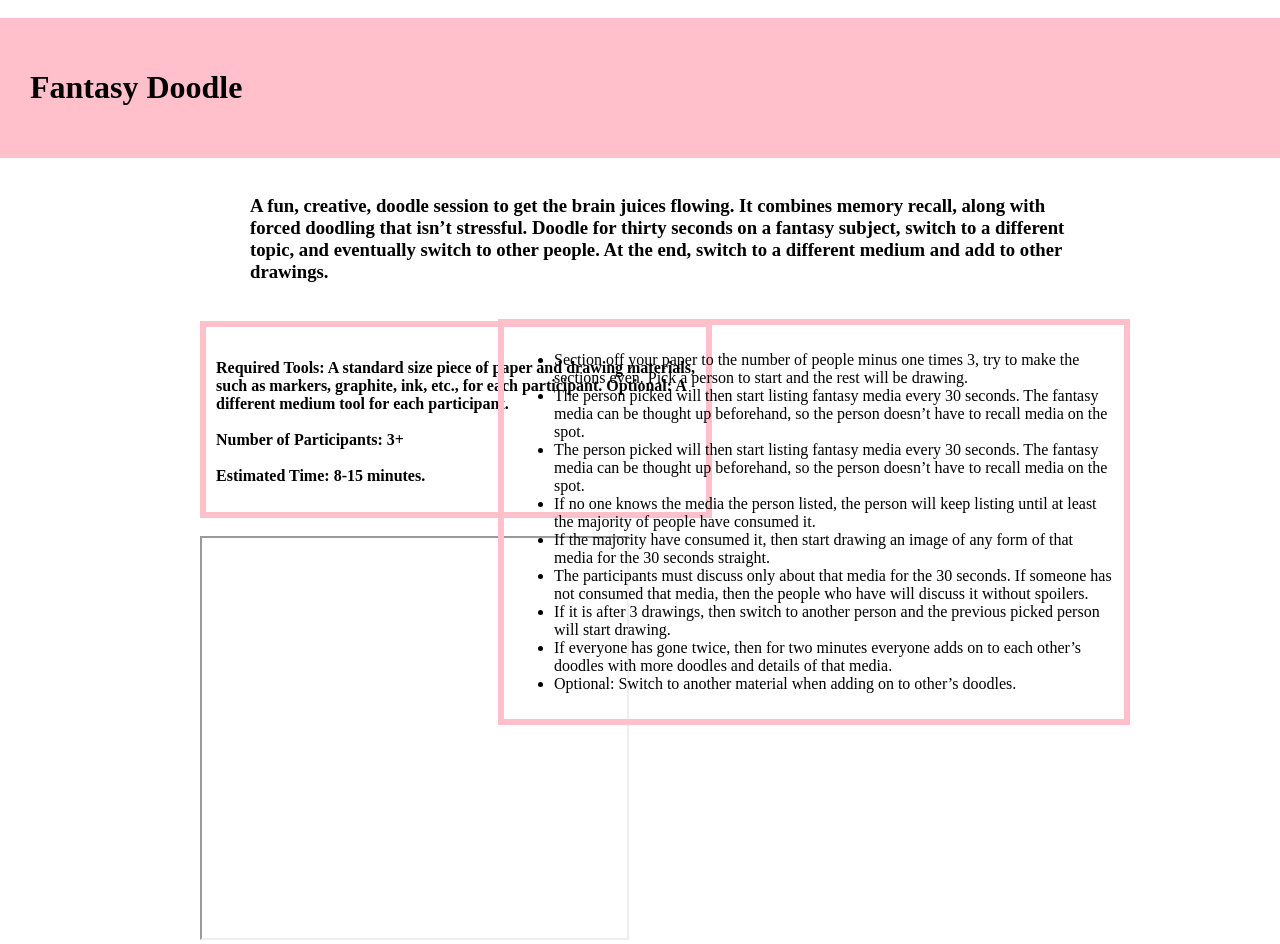
==== index.html @ 95a8f442 "Rename Fantasy Doodle Website.html to index.html" ====
<!DOCTYPE html>
 <html> <!--wraps around all the content on the page -->
 <head> <!-- where all the non-content information about the page goes -->
    <meta name="viewport" content="width=device-width, initial-scale=1.0">
    <meta charset="utf-8"> <!-- sets the character set your document should use to UTF-8 -->
    <meta name="author" content="Kamryn Begeman"> <!-- meta tag showing page author -->
    <br>
    <title>Fantasy Doodle Website</title>  <!-- sets the title of your page, which is the title that appears in the browser tab -->
    <link rel="stylesheet" href="style.css"> <!-- links this page to a css file so it can be styled -->
    <script src="jquery-3.3.1.min.js"></script>
  </head>

<body>
  <div style="background-color: pink; padding: 30px; margin-top: 0px;">
    <h1>Fantasy Doodle</h1>
  </div>

    <br>

    <div class="sub-title-box">
      <h3>
        A fun, creative, doodle session to get the brain juices flowing. It combines memory recall, along with forced doodling that isn’t stressful. Doodle for thirty seconds on a fantasy subject, switch to a different topic, and eventually switch to other people. At the end, switch to a different medium and add to other drawings.
      </h3>
</div>

<div class="first-box">
  <h4>
 Required Tools: A standard size piece of paper and drawing materials, such as markers, graphite, ink, etc., for each participant. Optional: A different medium tool for each participant.
 <br><br>
 Number of Participants: 3+
 <br><br>
 Estimated Time: 8-15 minutes.
  </h4>
</div>

<br>

  <div class="text-container">
    <div class="my-box">
      <ul>
      <li>Section off your paper to the number of people minus one times 3, try to make the sections even. Pick a person to start and the rest will be drawing.</li>
      <li>The person picked will then start listing fantasy media every 30 seconds. The fantasy media can be thought up beforehand, so the person doesn’t have to recall media on the spot.</li>
      <li>The person picked will then start listing fantasy media every 30 seconds. The fantasy media can be thought up beforehand, so the person doesn’t have to recall media on the spot.</li>
      <li>If no one knows the media the person listed, the person will keep listing until at least the majority of people have consumed it.</li>
      <li>If the majority have consumed it, then start drawing an image of any form of that media for the 30 seconds straight.</li>
      <li>The participants must discuss only about that media for the 30 seconds. If someone has not consumed that media, then the people who have will discuss it without spoilers.</li>
      <li>If it is after 3 drawings, then switch to another person and the previous picked person will start drawing.</li>
      <li>If everyone has gone twice, then for two minutes everyone adds on to each other’s doodles with more doodles and details of that media.</li>
      <li>Optional: Switch to another material when adding on to other’s doodles.</li>
  </ul>
</div>
</div>

<br><br><br><br>

<iframe src="https://editor.p5js.org/KamJB/full/1IzN_vJV9"></iframe>

</body>
---- style.css ----
body, html{
  margin: 0px;;
  padding: 0px;;
  box-sizing: border-box;

  .text-container {
  position: relative; /* Established reference for the rectangle */
  padding: 0px;
  z-index: 1;
}
}

h3 {
  margin-left: 250px;
  margin-right: 200px;
} 

iframe {
  margin-left: 200px;
  margin-right: 200px;
  margin-top: 145px;
  height: 400px;          /* Adds space inside the box */
  width: 425px;
} 

.my-box {
  border: 6px solid pink; /* Creates the box outline */
  position: absolute;
  right: 150px;
  padding: 10px;           /* Adds space inside the box */
  width: 600px;            /* Optional: Sets a specific width */
} 

.first-box {
  border: 6px solid pink; /* Creates the box outline */
  position: absolute;
  left: 200px;
  margin-top: 20px;
  padding: 10px; 
  height: 165px;          /* Adds space inside the box */
  width: 480px;            /* Optional: Sets a specific width */
} 

@media (max-width: 768px) {
body, html{
  margin: 0px;;
  padding: 0px;;
  box-sizing: border-box;

  .text-container {
  position: relative; /* Established reference for the rectangle */
  padding: 0px;
  z-index: 1;
}
}

h3 {
  margin-left: 250px;
  margin-right: 200px;
} 

.first-box {
  border: 6px solid pink; /* Creates the box outline */
  position: absolute;
  left: 0px;
  margin-top: 20px;
  padding: 10px; 
  height: 135px;          /* Adds space inside the box */
  width: 480px;            /* Optional: Sets a specific width */
} 

.my-box {
  border: 6px solid pink; /* Creates the box outline */
  position: absolute;
  right: 150px;
  padding: 10px;           /* Adds space inside the box */
  width: 600px;            /* Optional: Sets a specific width */
} 

@media only screen and (min-device-width: 768px) and (max-device-width: 1024px) {
    iframe {
        display: none !important;
    }
}
}

@media (max-width: 425px) {
body, html{
  margin: 0px;;
  padding: 0px;;
  box-sizing: border-box;

  .text-container {
  position: relative; /* Established reference for the rectangle */
  padding: 0px;
  z-index: 1;
}
}

h3 {
  margin-left: 250px;
  margin-right: 200px;
} 

.first-box {
  border: 6px solid pink; /* Creates the box outline */
  position: absolute;
  left: 0px;
  margin-top: 20px;
  padding: 10px; 
  height: 135px;          /* Adds space inside the box */
  width: 480px;            /* Optional: Sets a specific width */
} 

.my-box {
  border: 6px solid pink; /* Creates the box outline */
  position: absolute;
  right: 150px;
  padding: 10px;           /* Adds space inside the box */
  width: 600px;            /* Optional: Sets a specific width */
} 

#myIframe {
  display: none;
}

.iframe {
  display: none;
}
}

/* call an element from your html and style it here! */
/* for example... */
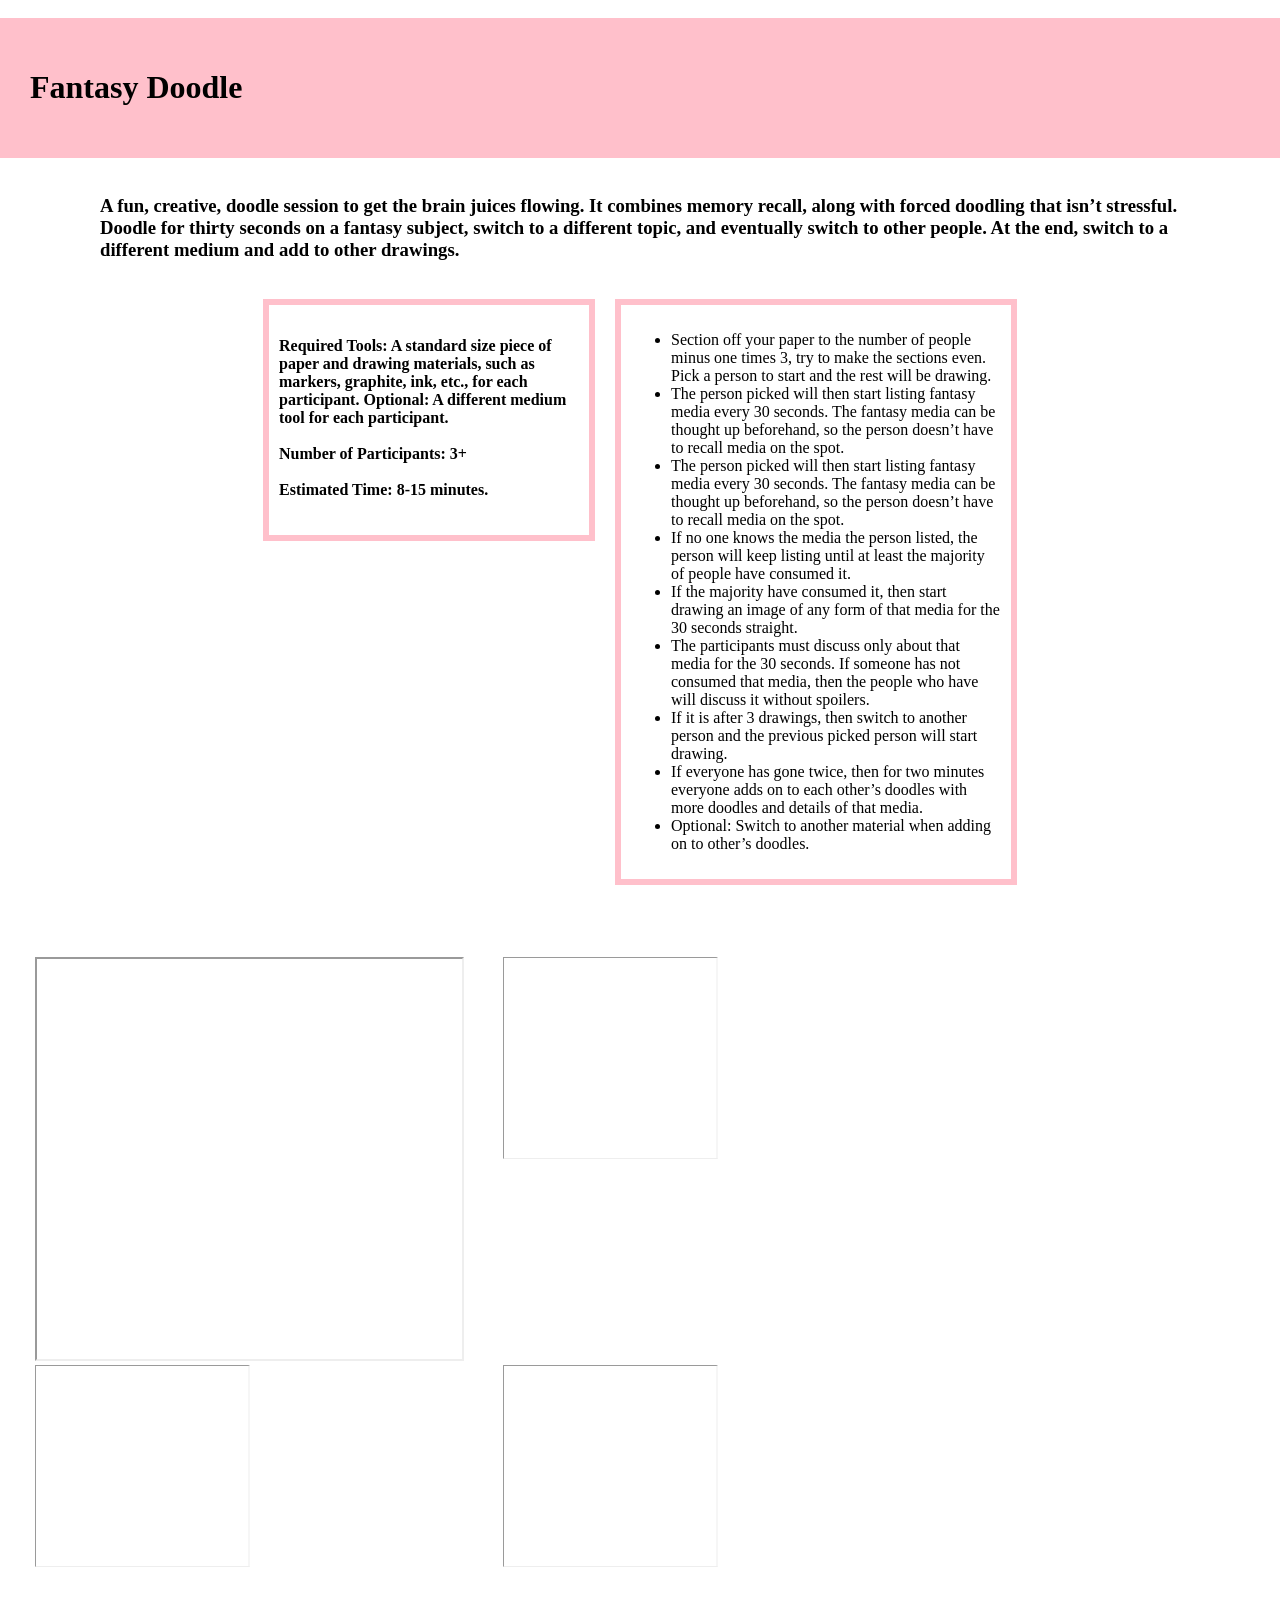
==== commit 32c1b5bf: "Update index.html with new iframes and structure Added additional iframes for various drawing sessio" ====
--- a/index.html
+++ b/index.html
@@ -17,12 +17,12 @@
 
     <br>
 
-    <div class="sub-title-box">
+  <div class="sub-title-box">
       <h3>
         A fun, creative, doodle session to get the brain juices flowing. It combines memory recall, along with forced doodling that isn’t stressful. Doodle for thirty seconds on a fantasy subject, switch to a different topic, and eventually switch to other people. At the end, switch to a different medium and add to other drawings.
       </h3>
 </div>
-
+<div class="container">
 <div class="first-box">
   <h4>
  Required Tools: A standard size piece of paper and drawing materials, such as markers, graphite, ink, etc., for each participant. Optional: A different medium tool for each participant.
@@ -50,9 +50,12 @@
   </ul>
 </div>
 </div>
+</div>
 
 <br><br><br><br>
-
-<iframe src="https://editor.p5js.org/KamJB/full/1IzN_vJV9"></iframe>
-
+<iframe class="iframe" src="https://editor.p5js.org/KamJB/full/1IzN_vJV9"></iframe>
+<iframe class="list-frame" src="https://editor.p5js.org/KamJB/full/kLlNH8jEA"></iframe>
+<iframe class="draw-frame" src="https://editor.p5js.org/KamJB/full/Ah9GAkAKq"></iframe>
+<iframe class="doodle-frame" src="https://editor.p5js.org/KamJB/full/R8XZMD6MQ"></iframe>
+ 
 </body>
--- a/style.css
+++ b/style.css
@@ -4,41 +4,61 @@
   box-sizing: border-box;
 
   .text-container {
-  position: relative; /* Established reference for the rectangle */
+  position: relative; 
   padding: 0px;
   z-index: 1;
 }
 }
 
 h3 {
-  margin-left: 250px;
-  margin-right: 200px;
+  margin-left: 100px;
+  margin-right: 100px;
 } 
+.container {
+  display: flex;
+  flex-direction: row;
+  flex-wrap: wrap;
+ justify-content: center;
+  gap: 10px;
+}
+.first-box,.my-box{
+  width: 100%;
+}
 
 iframe {
-  margin-left: 200px;
-  margin-right: 200px;
-  margin-top: 145px;
-  height: 400px;          /* Adds space inside the box */
+  margin-left: 35px;
+  height: 400px;
   width: 425px;
 } 
+.list-frame{
+    transform: scale(0.5);
+  transform-origin: 0 0;
+.small-frame { width: 300px; height: 200px; }
+}
+.draw-frame{
+    transform: scale(0.5);
+  transform-origin: 0 0;
+{ width: 300px; height: 200px; }
+}
+.doodle-frame{
+  transform: scale(0.5);
+  transform-origin: 0 0; { width: 300px; height: 200px; }
+}
 
 .my-box {
-  border: 6px solid pink; /* Creates the box outline */
-  position: absolute;
-  right: 150px;
-  padding: 10px;           /* Adds space inside the box */
-  width: 600px;            /* Optional: Sets a specific width */
+  border: 6px solid pink; 
+    left: 35px;
+  margin-top: 20px;
+  padding: 10px;         
+  width: 370px;      
 } 
 
 .first-box {
-  border: 6px solid pink; /* Creates the box outline */
-  position: absolute;
-  left: 200px;
+  border: 6px solid pink; 
   margin-top: 20px;
   padding: 10px; 
-  height: 165px;          /* Adds space inside the box */
-  width: 480px;            /* Optional: Sets a specific width */
+  height: 210px;     
+  width: 300px;            
 } 
 
 @media (max-width: 768px) {
@@ -48,39 +68,47 @@
   box-sizing: border-box;
 
   .text-container {
-  position: relative; /* Established reference for the rectangle */
+  position: relative; 
   padding: 0px;
   z-index: 1;
 }
 }
 
 h3 {
-  margin-left: 250px;
-  margin-right: 200px;
+  margin-left: 100px;
+  margin-right: 100px;
+} 
+.container {
+  display: flex;
+  flex-direction: row;
+  flex-wrap: wrap;
+ justify-content: center;
+  gap: 10px;
+   font-size: 14px;
+}
+.first-box,.my-box{
+  width: 100%;
+}
+
+.my-box {
+  border: 6px solid pink;
+    left: 35px;
+  margin-top: 20px;
+  padding: 10px;        
+  width: 200px;        
 } 
 
 .first-box {
-  border: 6px solid pink; /* Creates the box outline */
-  position: absolute;
-  left: 0px;
+  border: 6px solid pink; 
   margin-top: 20px;
   padding: 10px; 
-  height: 135px;          /* Adds space inside the box */
-  width: 480px;            /* Optional: Sets a specific width */
+  height: 370px;      
+  width: 100px;          
 } 
-
-.my-box {
-  border: 6px solid pink; /* Creates the box outline */
-  position: absolute;
-  right: 150px;
-  padding: 10px;           /* Adds space inside the box */
-  width: 600px;            /* Optional: Sets a specific width */
-} 
-
-@media only screen and (min-device-width: 768px) and (max-device-width: 1024px) {
-    iframe {
-        display: none !important;
-    }
+iframe{
+  @media screen and (max-width:1500px){
+    display:none
+  }
 }
 }
 
@@ -91,43 +119,46 @@
   box-sizing: border-box;
 
   .text-container {
-  position: relative; /* Established reference for the rectangle */
+  position: relative; 
   padding: 0px;
   z-index: 1;
 }
 }
 
 h3 {
-  margin-left: 250px;
-  margin-right: 200px;
+  margin-left: 25px;
+  margin-right: 25px;
+} 
+.container {
+  display: flex;
+  flex-direction: row;
+  flex-wrap: wrap;
+ justify-content: center;
+  gap: 5px;
+   font-size: 10px;
+}
+.first-box,.my-box{
+  width: 100%;
+}
+
+.my-box {
+  border: 3px solid pink;
+    left: 35px;
+  margin-top: 20px;
+  padding: 10px;        
+  width: 100px;   
 } 
 
 .first-box {
-  border: 6px solid pink; /* Creates the box outline */
-  position: absolute;
-  left: 0px;
+  border: 3px solid pink;
   margin-top: 20px;
   padding: 10px; 
-  height: 135px;          /* Adds space inside the box */
-  width: 480px;            /* Optional: Sets a specific width */
+  height: 215px; 
+  width: 100px;
 } 
-
-.my-box {
-  border: 6px solid pink; /* Creates the box outline */
-  position: absolute;
-  right: 150px;
-  padding: 10px;           /* Adds space inside the box */
-  width: 600px;            /* Optional: Sets a specific width */
-} 
-
-#myIframe {
-  display: none;
-}
-
-.iframe {
-  display: none;
+iframe{
+  @media screen and (max-width:1500px){
+    display:none
+  }
 }
 }
-
-/* call an element from your html and style it here! */
-/* for example... */
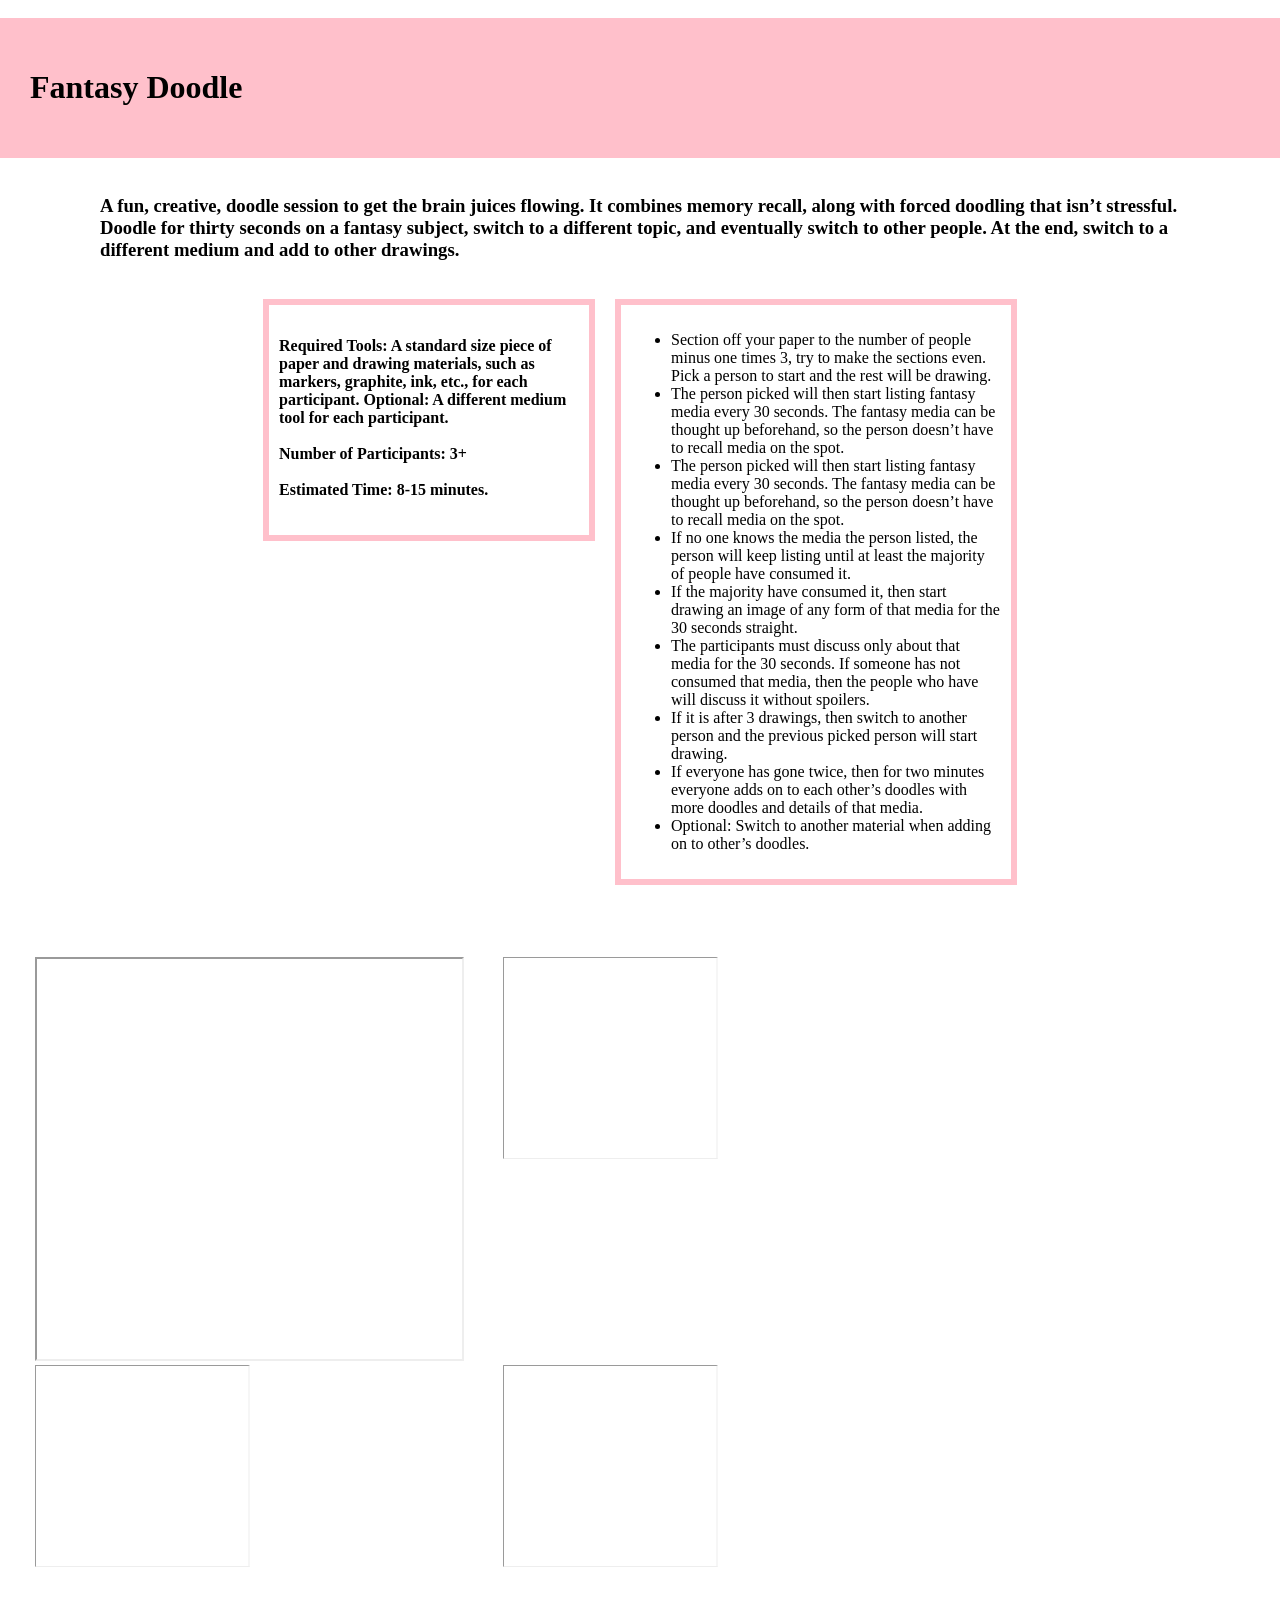
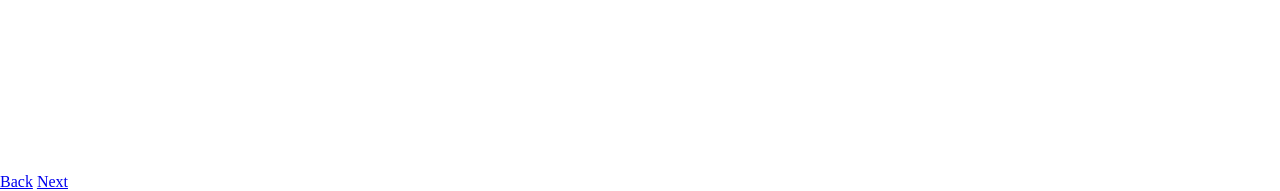
==== commit 571d0b55: "Enhance index.html with navigation links Added navigation links to previous and next pages." ====
--- a/index.html
+++ b/index.html
@@ -57,5 +57,9 @@
 <iframe class="list-frame" src="https://editor.p5js.org/KamJB/full/kLlNH8jEA"></iframe>
 <iframe class="draw-frame" src="https://editor.p5js.org/KamJB/full/Ah9GAkAKq"></iframe>
 <iframe class="doodle-frame" src="https://editor.p5js.org/KamJB/full/R8XZMD6MQ"></iframe>
- 
+
+ <div class="Links">
+  <a href="https://jillianperry.github.io/Perry_p3/">Back<a/>
+  <a href="https://gaxon624.github.io/axon_p3/">Next</a>
+  </div>
 </body>
--- a/style.css
+++ b/style.css
@@ -18,11 +18,24 @@
   display: flex;
   flex-direction: row;
   flex-wrap: wrap;
- justify-content: center;
+  justify-content: center; /* This works now because items aren't forced left */
   gap: 10px;
+  width: 100%;
 }
-.first-box,.my-box{
-  width: 100%;
+
+.first-box, .my-box {
+  border: 6px solid pink;
+  margin-top: 20px;
+  padding: 10px;
+}
+
+.first-box {
+  height: 210px;
+  width: 300px;
+}
+
+.my-box {
+  width: 370px;
 }
 
 iframe {
@@ -44,22 +57,6 @@
   transform: scale(0.5);
   transform-origin: 0 0; { width: 300px; height: 200px; }
 }
-
-.my-box {
-  border: 6px solid pink; 
-    left: 35px;
-  margin-top: 20px;
-  padding: 10px;         
-  width: 370px;      
-} 
-
-.first-box {
-  border: 6px solid pink; 
-  margin-top: 20px;
-  padding: 10px; 
-  height: 210px;     
-  width: 300px;            
-} 
 
 @media (max-width: 768px) {
 body, html{
